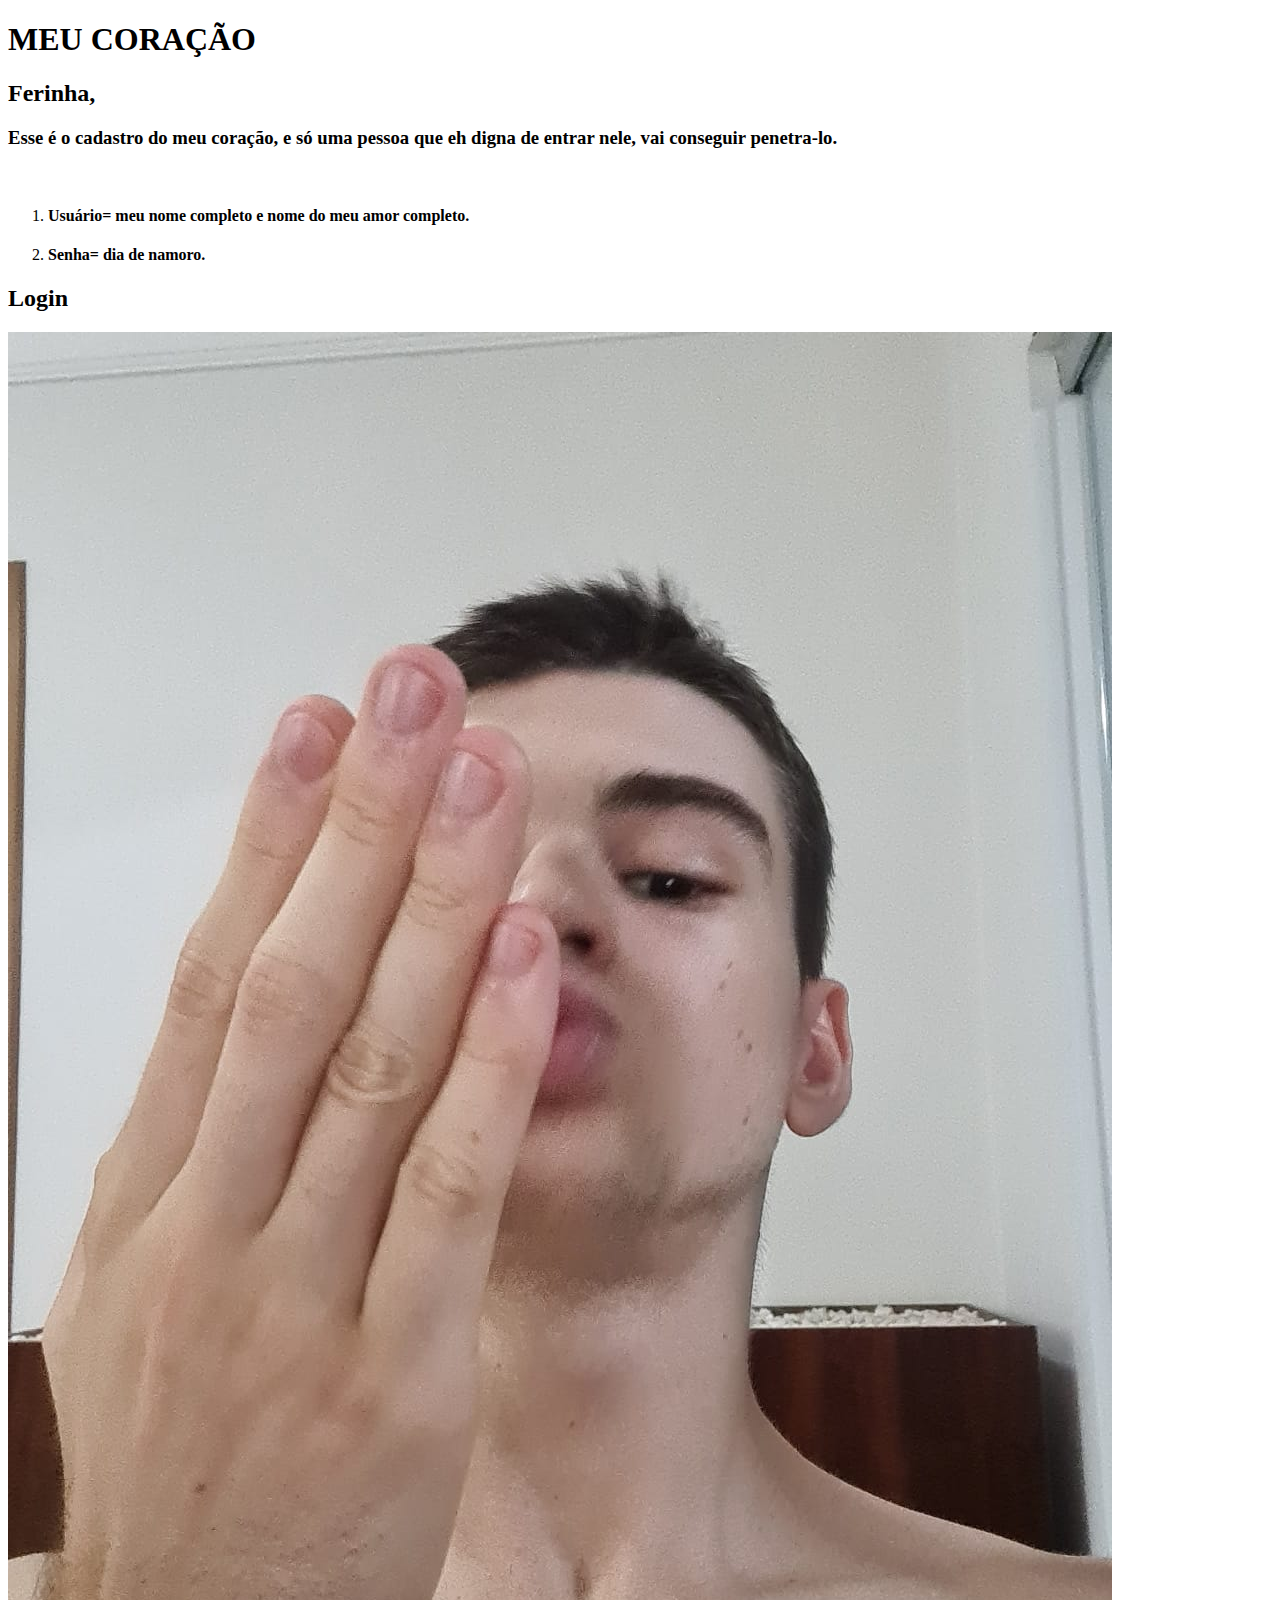
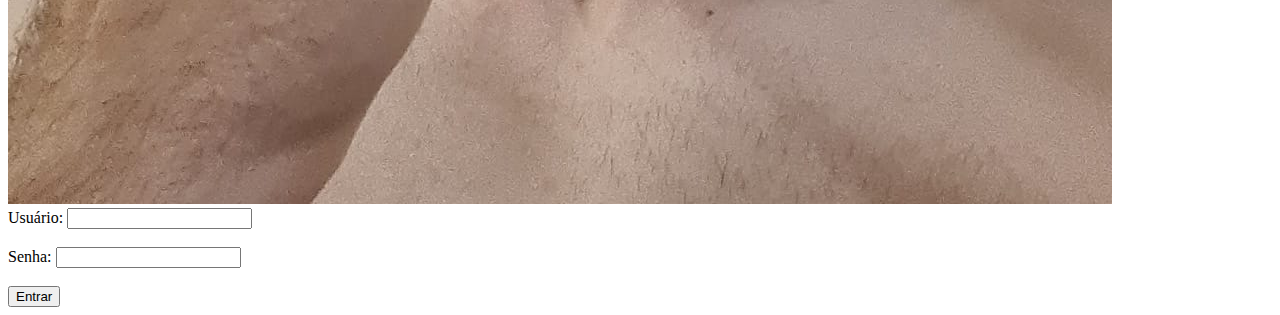
==== index.html @ 1583dd5f "Add files via upload" ====
<!DOCTYPE html>
<html lang="pt-BR">
<head>
    <meta charset="UTF-8">
    <meta name="viewport" content="width=device-width, initial-scale=1.0">
    <title>Site Especial para Minha Namorada - Login</title>
    <link rel="stylesheet" href="login.css">
    <script src="amo.js" defer></script>
</head>
<body>
    <header>
        <h1>MEU CORAÇÃO</h1>
    </header>
    <div id="content">
        <div id="message">
            <h2>Ferinha,</h2>
            <p><h3>Esse é o cadastro do meu coração, e só uma pessoa que eh digna de entrar nele, vai conseguir penetra-lo.</h3></p><br>
            <ol>
                <li><h4>Usuário= meu nome completo e nome do meu amor completo.</h4></li>
                <li><h4>Senha= dia de namoro.<br></h4> </li>
            </ol>
            <div id="login-form">
                <h2>Login</h2>
                <img src="fotos/beijo.png" id="profile-picture" alt="Imagem de perfil">
                <form id="login-form">
                    <label for="username">Usuário:</label>
                    <input type="text" id="username" name="username" required><br><br>
                    <label for="password">Senha:</label>
                    <input type="password" id="password" name="password" required><br><br>
                    <button class="btn-login">Entrar</button>
                </form>
            </div>
        </div>
    </div>
</body>
</html>
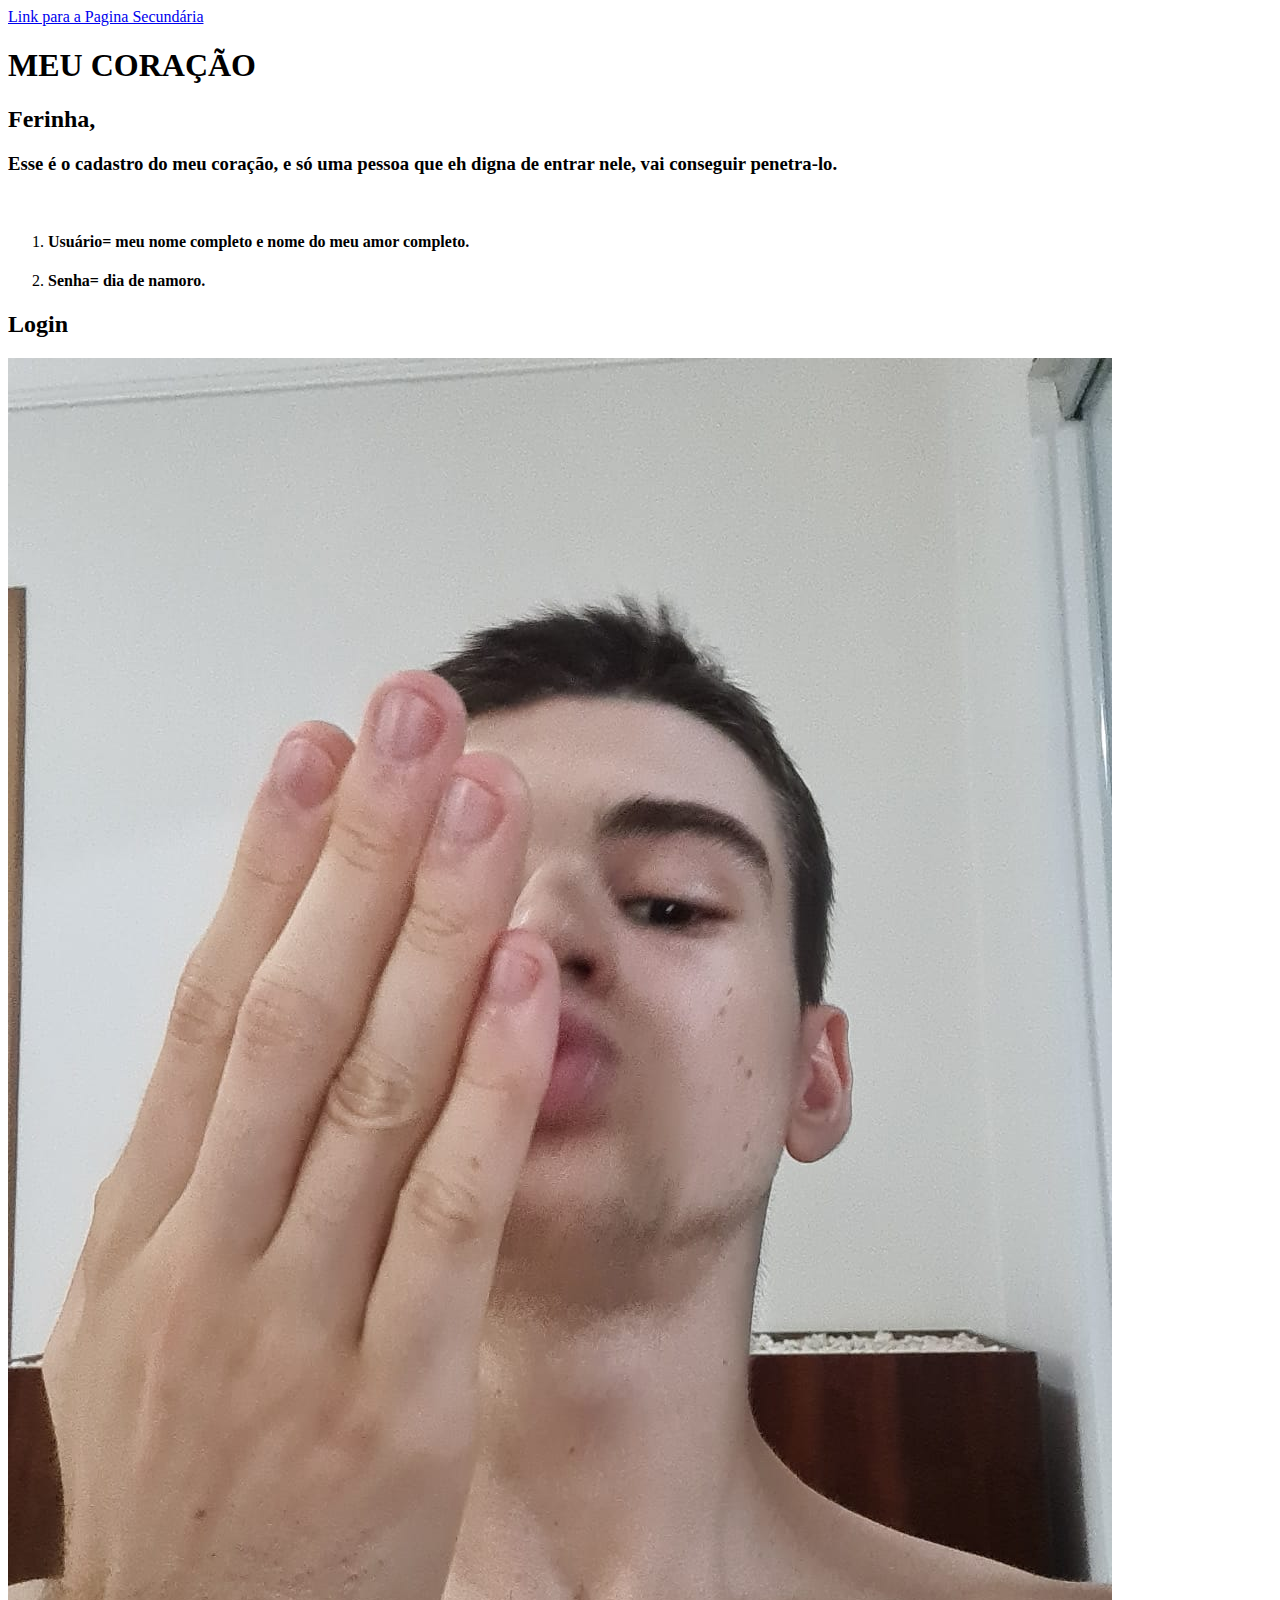
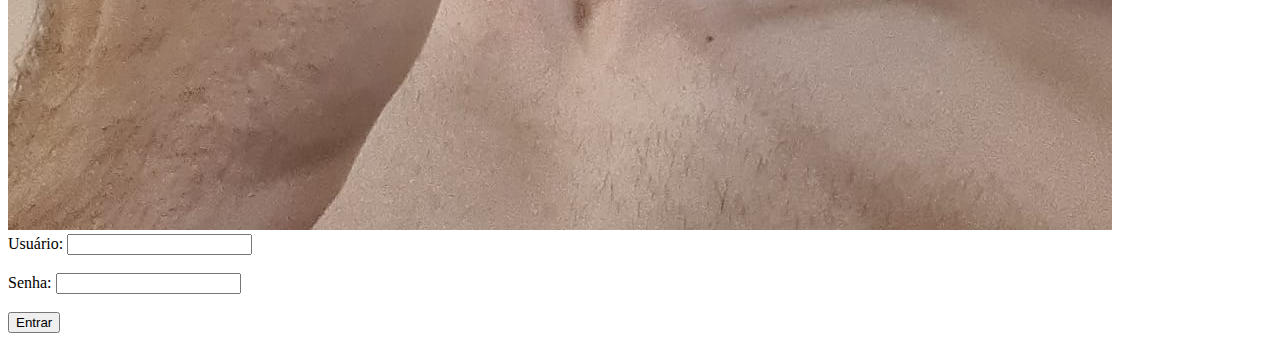
==== commit 118f4409: "Update index.html" ====
--- a/index.html
+++ b/index.html
@@ -6,6 +6,7 @@
     <title>Site Especial para Minha Namorada - Login</title>
     <link rel="stylesheet" href="login.css">
     <script src="amo.js" defer></script>
+    <a href="conteudo_secreto.html">Link para a Pagina Secundária </a>
 </head>
 <body>
     <header>
@@ -33,4 +34,4 @@
         </div>
     </div>
 </body>
-</html>+</html>
